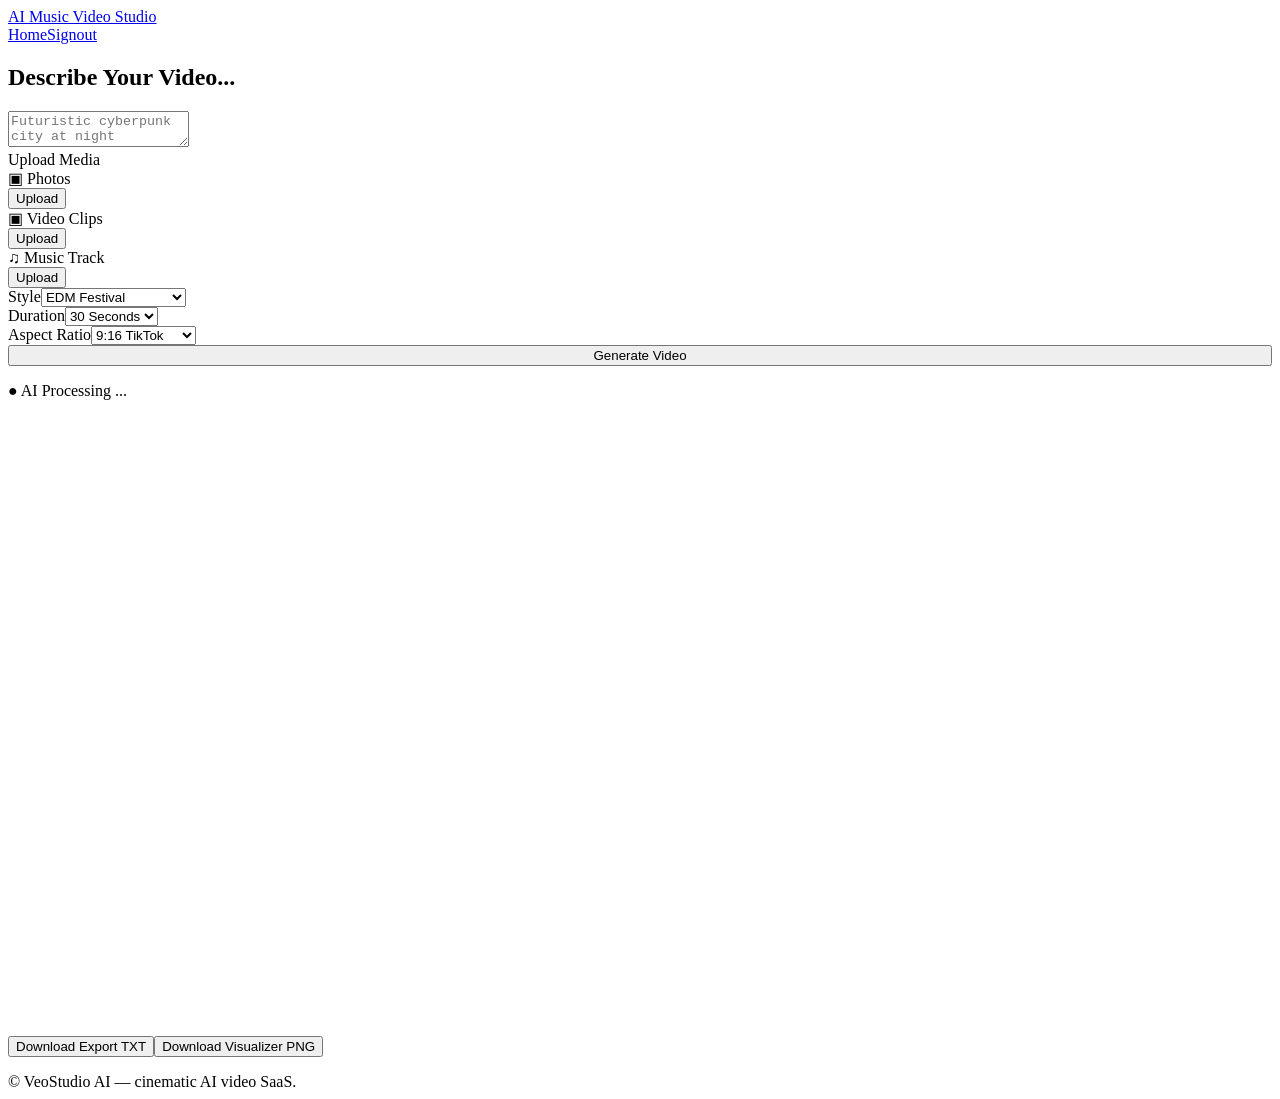
==== generator.html @ dbd61279 "Add files via upload" ====
<!DOCTYPE html><html lang="en"><head><meta charset="UTF-8"><meta name="viewport" content="width=device-width,initial-scale=1.0"><title>AI Music Video Studio</title><link rel="preconnect" href="https://fonts.googleapis.com"><link rel="preconnect" href="https://fonts.gstatic.com" crossorigin><link href="https://fonts.googleapis.com/css2?family=Inter:wght@400;650;800;900&display=swap" rel="stylesheet"><link rel="stylesheet" href="css/style.css"><script src="js/config.js"></script><script src="js/api.js"></script><script src="js/app.js"></script></head><body><div id="navMount"></div>
<div class="page shell">
  <div class="nav"><a class="logo" href="index.html"><span class="mark"></span><span>AI Music Video Studio</span></a><div class="navlinks"><a href="dashboard.html">Home</a><a href="#" onclick="Store.logout()">Signout</a></div></div>
  <main class="app-layout">
    <section class="panel glass">
      <h2 class="studio-title">Describe Your Video...</h2>
      <form class="form" onsubmit="generate(event)">
        <textarea id="prompt" placeholder="Futuristic cyberpunk city at night" required></textarea>
        <div class="field"><label>Upload Media</label>
          <div class="upload-line"><div class="upload-label">▣ Photos</div><button type="button" class="btn btn-primary btn-small">Upload</button></div>
          <div class="upload-line"><div class="upload-label">▣ Video Clips</div><button type="button" class="btn btn-primary btn-small">Upload</button></div>
          <div class="upload-line"><div class="upload-label">♫ Music Track</div><button type="button" class="btn btn-primary btn-small">Upload</button></div>
        </div>
        <div class="preview-box" id="previewVisual"></div>
      </form>
    </section>
    <aside class="panel glass">
      <div class="field"><label>Style</label><select id="style"><option>EDM Festival</option><option>Hip Hop Urban</option><option>Pop Glam</option><option>Cinematic Emotional</option><option>Retro Synthwave</option></select></div>
      <div class="field"><label>Duration</label><select id="duration"><option>30 Seconds</option><option>60 Seconds</option><option>90 Seconds</option></select></div>
      <div class="field"><label>Aspect Ratio</label><select id="ratio"><option>9:16 TikTok</option><option>16:9 YouTube</option><option>1:1 Instagram</option></select></div>
      <button class="btn btn-primary" style="width:100%" onclick="document.querySelector('form').requestSubmit()">Generate Video</button>
      <div class="preview-box" style="margin-top:16px"></div>
      <div class="progress"><span></span></div>
      <div class="status">● AI Processing ...</div>
    </aside>
  </main>
</div>
<section class="page section"><div class="card"><canvas id="viz" style="width:100%;border-radius:10px"></canvas><div class="actions"><button class="btn btn-dark" onclick="downloadLast()">Download Export TXT</button><button class="btn btn-dark" onclick="downloadViz()">Download Visualizer PNG</button></div><div id="result" class="result" style="margin-top:16px"></div></div></section>
<script src="js/engine.js"></script><script>
let lastExport=''; const u=requireUser(); VeoEngine.drawVisualizer(document.getElementById('viz'),'VeoStudio AI');
async function generate(e){e.preventDefault();const user=requireUser();if(Number(user.credits||0)<=0){alert('No credits left. Upgrade first.');location.href='pricing.html';return}const out=VeoEngine.generate({prompt:prompt.value,style:style.value,ratio:ratio.value,duration:duration.value,intensity:'High'});lastExport=out.exportText;result.textContent=out.exportText;VeoEngine.drawVisualizer(document.getElementById('viz'),out.title);const res=await API.call('saveProject',{email:user.email,title:out.title,data:out});if(res.ok&&res.user){Store.setUser(res.user)}}
function downloadLast(){if(!lastExport)return alert('Generate first.');downloadText('veostudio-export.txt',lastExport)}
function downloadViz(){const a=document.createElement('a');a.href=document.getElementById('viz').toDataURL('image/png');a.download='veostudio-visualizer.png';a.click()}
</script>
<footer class="footer page">© VeoStudio AI — cinematic AI video SaaS.</footer><script>mountNav("studio")</script></body></html>
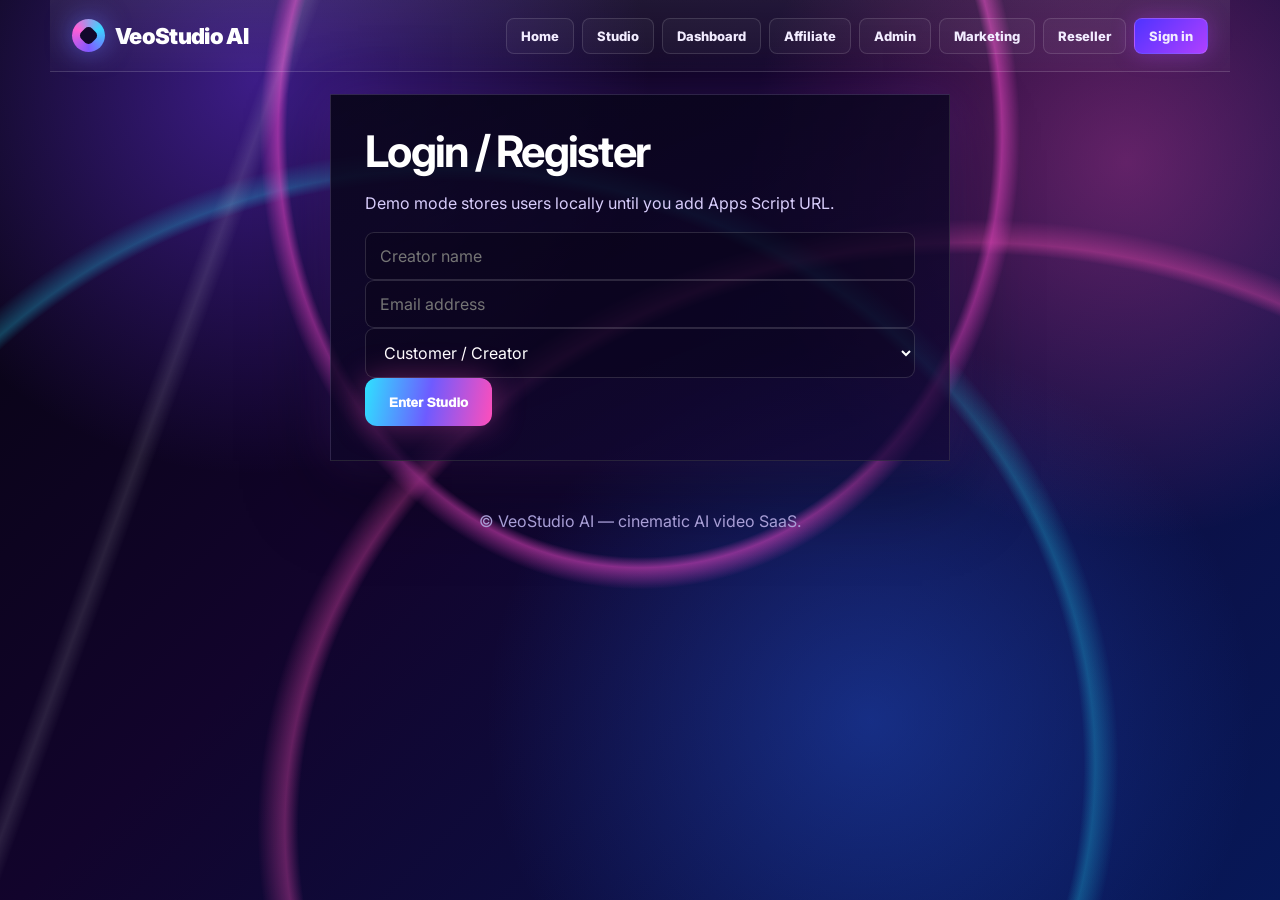
==== commit 061bcbbf: "Update generator.html" ====
--- a/generator.html
+++ b/generator.html
@@ -1,35 +1,209 @@
-<!DOCTYPE html><html lang="en"><head><meta charset="UTF-8"><meta name="viewport" content="width=device-width,initial-scale=1.0"><title>AI Music Video Studio</title><link rel="preconnect" href="https://fonts.googleapis.com"><link rel="preconnect" href="https://fonts.gstatic.com" crossorigin><link href="https://fonts.googleapis.com/css2?family=Inter:wght@400;650;800;900&display=swap" rel="stylesheet"><link rel="stylesheet" href="css/style.css"><script src="js/config.js"></script><script src="js/api.js"></script><script src="js/app.js"></script></head><body><div id="navMount"></div>
+<!DOCTYPE html>
+<html lang="en">
+<head>
+<meta charset="UTF-8">
+<meta name="viewport" content="width=device-width,initial-scale=1.0">
+<title>AI Music Video Studio</title>
+<link rel="preconnect" href="https://fonts.googleapis.com">
+<link rel="preconnect" href="https://fonts.gstatic.com" crossorigin>
+<link href="https://fonts.googleapis.com/css2?family=Inter:wght@400;650;800;900&display=swap" rel="stylesheet">
+<link rel="stylesheet" href="css/style.css">
+<script src="js/config.js"></script>
+<script src="js/api.js"></script>
+<script src="js/app.js"></script>
+<script src="js/engine.js"></script>
+</head>
+<body>
+<div id="navMount"></div>
+
 <div class="page shell">
-  <div class="nav"><a class="logo" href="index.html"><span class="mark"></span><span>AI Music Video Studio</span></a><div class="navlinks"><a href="dashboard.html">Home</a><a href="#" onclick="Store.logout()">Signout</a></div></div>
+  <div class="nav">
+    <a class="logo" href="index.html"><span class="mark"></span><span>AI Music Video Studio</span></a>
+    <div class="navlinks">
+      <a href="dashboard.html">Home</a>
+      <a href="projects.html">Projects</a>
+      <a href="#" onclick="Store.logout()">Signout</a>
+    </div>
+  </div>
+
   <main class="app-layout">
     <section class="panel glass">
       <h2 class="studio-title">Describe Your Video...</h2>
+
       <form class="form" onsubmit="generate(event)">
-        <textarea id="prompt" placeholder="Futuristic cyberpunk city at night" required></textarea>
-        <div class="field"><label>Upload Media</label>
+        <div class="field">
+          <label>Use Sample Prompt</label>
+          <select id="samplePrompt" onchange="applySamplePrompt()">
+            <option value="">Choose a sample prompt...</option>
+          </select>
+        </div>
+
+        <div class="field">
+          <label>Prompt</label>
+          <textarea id="prompt" placeholder="Futuristic cyberpunk city at night" required></textarea>
+        </div>
+
+        <div class="field">
+          <label>Upload Media</label>
           <div class="upload-line"><div class="upload-label">▣ Photos</div><button type="button" class="btn btn-primary btn-small">Upload</button></div>
           <div class="upload-line"><div class="upload-label">▣ Video Clips</div><button type="button" class="btn btn-primary btn-small">Upload</button></div>
           <div class="upload-line"><div class="upload-label">♫ Music Track</div><button type="button" class="btn btn-primary btn-small">Upload</button></div>
         </div>
+
         <div class="preview-box" id="previewVisual"></div>
       </form>
     </section>
+
     <aside class="panel glass">
-      <div class="field"><label>Style</label><select id="style"><option>EDM Festival</option><option>Hip Hop Urban</option><option>Pop Glam</option><option>Cinematic Emotional</option><option>Retro Synthwave</option></select></div>
-      <div class="field"><label>Duration</label><select id="duration"><option>30 Seconds</option><option>60 Seconds</option><option>90 Seconds</option></select></div>
-      <div class="field"><label>Aspect Ratio</label><select id="ratio"><option>9:16 TikTok</option><option>16:9 YouTube</option><option>1:1 Instagram</option></select></div>
+      <div class="field">
+        <label>Style</label>
+        <select id="style">
+          <option>EDM Festival</option>
+          <option>Hip Hop Urban</option>
+          <option>Pop Glam</option>
+          <option>Cinematic Emotional</option>
+          <option>Retro Synthwave</option>
+          <option>AI Lyric Video</option>
+        </select>
+      </div>
+
+      <div class="field">
+        <label>Duration — supports up to 2 hours</label>
+        <select id="durationPreset" onchange="setDurationPreset()">
+          <option value="1">1 Minute</option>
+          <option value="3">3 Minutes</option>
+          <option value="5">5 Minutes</option>
+          <option value="15">15 Minutes</option>
+          <option value="30" selected>30 Minutes</option>
+          <option value="60">1 Hour</option>
+          <option value="90">1.5 Hours</option>
+          <option value="120">2 Hours</option>
+          <option value="custom">Custom</option>
+        </select>
+      </div>
+
+      <div class="field">
+        <label>Custom Duration Minutes (1–120)</label>
+        <input id="durationMinutes" type="number" min="1" max="120" value="30">
+      </div>
+
+      <div class="field">
+        <label>Aspect Ratio</label>
+        <select id="ratio">
+          <option>9:16 TikTok</option>
+          <option>16:9 YouTube</option>
+          <option>1:1 Instagram</option>
+        </select>
+      </div>
+
       <button class="btn btn-primary" style="width:100%" onclick="document.querySelector('form').requestSubmit()">Generate Video</button>
+
       <div class="preview-box" style="margin-top:16px"></div>
       <div class="progress"><span></span></div>
       <div class="status">● AI Processing ...</div>
     </aside>
   </main>
 </div>
-<section class="page section"><div class="card"><canvas id="viz" style="width:100%;border-radius:10px"></canvas><div class="actions"><button class="btn btn-dark" onclick="downloadLast()">Download Export TXT</button><button class="btn btn-dark" onclick="downloadViz()">Download Visualizer PNG</button></div><div id="result" class="result" style="margin-top:16px"></div></div></section>
-<script src="js/engine.js"></script><script>
-let lastExport=''; const u=requireUser(); VeoEngine.drawVisualizer(document.getElementById('viz'),'VeoStudio AI');
-async function generate(e){e.preventDefault();const user=requireUser();if(Number(user.credits||0)<=0){alert('No credits left. Upgrade first.');location.href='pricing.html';return}const out=VeoEngine.generate({prompt:prompt.value,style:style.value,ratio:ratio.value,duration:duration.value,intensity:'High'});lastExport=out.exportText;result.textContent=out.exportText;VeoEngine.drawVisualizer(document.getElementById('viz'),out.title);const res=await API.call('saveProject',{email:user.email,title:out.title,data:out});if(res.ok&&res.user){Store.setUser(res.user)}}
-function downloadLast(){if(!lastExport)return alert('Generate first.');downloadText('veostudio-export.txt',lastExport)}
-function downloadViz(){const a=document.createElement('a');a.href=document.getElementById('viz').toDataURL('image/png');a.download='veostudio-visualizer.png';a.click()}
+
+<section class="page section">
+  <div class="card">
+    <canvas id="viz" style="width:100%;border-radius:10px"></canvas>
+    <div class="actions">
+      <button class="btn btn-dark" onclick="downloadLast()">Download Export TXT</button>
+      <button class="btn btn-dark" onclick="downloadViz()">Download Visualizer PNG</button>
+    </div>
+    <div id="result" class="result" style="margin-top:16px"></div>
+  </div>
+</section>
+
+<footer class="footer page">© VeoStudio AI — cinematic AI video SaaS.</footer>
+
+<script>
+mountNav("studio");
+
+let lastExport = "";
+const user = requireUser();
+const promptSelect = document.getElementById("samplePrompt");
+
+window.VEO_CONFIG.SAMPLE_PROMPTS.forEach((item, index) => {
+  const opt = document.createElement("option");
+  opt.value = index;
+  opt.textContent = item.name;
+  promptSelect.appendChild(opt);
+});
+
+function applySamplePrompt(){
+  const value = samplePrompt.value;
+  if(value === "") return;
+  const sample = window.VEO_CONFIG.SAMPLE_PROMPTS[Number(value)];
+  prompt.value = sample.prompt;
+  style.value = sample.name;
+}
+
+function setDurationPreset(){
+  if(durationPreset.value !== "custom"){
+    durationMinutes.value = durationPreset.value;
+  }
+}
+
+VeoEngine.drawVisualizer(document.getElementById("viz"), "VeoStudio AI");
+
+async function generate(e){
+  e.preventDefault();
+
+  const user = requireUser();
+  if(!user) return;
+
+  const selectedMinutes = Math.min(Math.max(Number(durationMinutes.value || 1), 1), 120);
+  const plan = window.VEO_CONFIG.PLANS[user.plan] || window.VEO_CONFIG.PLANS.free;
+  const planMax = Number(plan.maxMinutes || 5);
+
+  if(selectedMinutes > planMax){
+    alert(`Your ${plan.label} plan supports up to ${planMax} minutes. Upgrade for longer videos up to 2 hours.`);
+    location.href = "pricing.html";
+    return;
+  }
+
+  if(Number(user.credits || 0) <= 0){
+    alert("No credits left. Upgrade first.");
+    location.href = "pricing.html";
+    return;
+  }
+
+  const out = VeoEngine.generate({
+    prompt: prompt.value,
+    style: style.value,
+    ratio: ratio.value,
+    minutes: selectedMinutes,
+    intensity: "High Beat Sync"
+  });
+
+  lastExport = out.exportText;
+  result.textContent = out.exportText;
+  VeoEngine.drawVisualizer(document.getElementById("viz"), out.title);
+
+  const res = await API.call("saveProject", {
+    email: user.email,
+    title: out.title,
+    data: out
+  });
+
+  if(res.ok && res.user){
+    Store.setUser(res.user);
+  }
+}
+
+function downloadLast(){
+  if(!lastExport) return alert("Generate first.");
+  downloadText("veostudio-export.txt", lastExport);
+}
+
+function downloadViz(){
+  const a = document.createElement("a");
+  a.href = document.getElementById("viz").toDataURL("image/png");
+  a.download = "veostudio-visualizer.png";
+  a.click();
+}
 </script>
-<footer class="footer page">© VeoStudio AI — cinematic AI video SaaS.</footer><script>mountNav("studio")</script></body></html>
+</body>
+</html>
--- a/css/style.css
+++ b/css/style.css
@@ -0,0 +1,110 @@
+:root{
+  --bg:#070613; --panel:#12072b; --panel2:#1a0b3d; --stroke:rgba(255,255,255,.16);
+  --text:#fff; --muted:#d8cdfb; --cyan:#33d6ff; --blue:#4269ff; --pink:#ff4fbf; --purple:#7b3cff;
+  --green:#84ffd8; --warning:#ffcf5b; --red:#ff4d7d;
+  --glass:rgba(255,255,255,.075); --glass2:rgba(255,255,255,.12);
+  --shadow:0 28px 80px rgba(0,0,0,.38),0 0 45px rgba(153,67,255,.18);
+}
+*{box-sizing:border-box} html{scroll-behavior:smooth}
+body{
+  margin:0; color:var(--text); font-family:Inter,Arial,sans-serif; min-height:100vh; background:#05040d;
+}
+body::before{
+  content:""; position:fixed; inset:0; z-index:-3;
+  background:
+    radial-gradient(circle at 20% 9%, rgba(116,55,255,.48), transparent 30%),
+    radial-gradient(circle at 88% 18%, rgba(255,79,191,.35), transparent 28%),
+    radial-gradient(circle at 68% 80%, rgba(42,105,255,.35), transparent 34%),
+    linear-gradient(135deg,#05040d 0%, #12042c 42%, #071858 100%);
+}
+body::after{
+  content:""; position:fixed; inset:0; z-index:-2; pointer-events:none; opacity:.92;
+  background:
+    linear-gradient(110deg, transparent 0 18%, rgba(255,255,255,.12) 19%, transparent 20% 100%),
+    radial-gradient(ellipse at 50% 15%, transparent 0 39%, rgba(255,76,210,.55) 40%, transparent 42%),
+    radial-gradient(ellipse at 35% 85%, transparent 0 54%, rgba(34,211,238,.32) 55%, transparent 57%),
+    radial-gradient(ellipse at 76% 92%, transparent 0 49%, rgba(255,80,185,.38) 50%, transparent 52%);
+  filter:blur(.2px);
+}
+a{color:inherit;text-decoration:none} img,video,canvas{max-width:100%}
+.page{width:min(1180px,calc(100% - 32px)); margin:0 auto}
+.shell{border:1px solid rgba(255,255,255,.12); border-radius:0; overflow:hidden; background:linear-gradient(160deg, rgba(8,5,24,.9), rgba(20,8,54,.75)); box-shadow:var(--shadow); margin:22px auto}
+.nav{
+  height:72px; display:flex; justify-content:space-between; align-items:center; gap:16px;
+  padding:0 22px; border-bottom:1px solid rgba(255,255,255,.1);
+  background:linear-gradient(180deg,rgba(255,255,255,.08),rgba(255,255,255,.025));
+}
+.logo{display:flex;align-items:center;gap:10px;font-weight:900;font-size:22px;letter-spacing:-.03em}
+.mark{width:33px;height:33px;border-radius:50%;background:conic-gradient(from 60deg,#39d5ff,#8257ff,#ff5fd5,#39d5ff); position:relative; box-shadow:0 0 26px rgba(105,120,255,.6)}
+.mark::after{content:"";position:absolute;inset:9px;border-radius:5px;background:#12072b;transform:rotate(45deg)}
+.navlinks{display:flex;gap:8px;align-items:center;flex-wrap:wrap}
+.navlinks a,.top-chip{
+  padding:9px 14px; border:1px solid rgba(255,255,255,.13); border-radius:8px; font-size:13px; font-weight:800; color:#f2ecff;
+  background:rgba(255,255,255,.035);
+}
+.navlinks a:hover,.navlinks .active,.top-chip.active{background:linear-gradient(135deg,#4f33ff,#b040ff);box-shadow:0 0 22px rgba(188,69,255,.35)}
+.hero{
+  min-height:480px; padding:45px 34px 30px; position:relative; overflow:hidden;
+  background:
+    radial-gradient(circle at 14% 20%,rgba(96,30,255,.42),transparent 28%),
+    radial-gradient(circle at 82% 18%,rgba(255,79,191,.30),transparent 30%),
+    linear-gradient(180deg,rgba(255,255,255,.03),transparent);
+}
+.hero::after,.sweep{
+  content:""; position:absolute; left:-10%; right:-10%; bottom:70px; height:112px;
+  background:radial-gradient(ellipse at center, rgba(255,94,210,.72), transparent 56%);
+  transform:rotate(-5deg); filter:blur(9px); opacity:.92;
+}
+.hero-inner{position:relative; z-index:2; text-align:center; max-width:860px; margin:0 auto}
+h1{font-size:clamp(42px,5.7vw,73px);line-height:1.02;letter-spacing:-.065em;margin:24px 0 18px;text-shadow:0 0 28px rgba(255,255,255,.11)}
+h2{font-size:clamp(28px,3.4vw,44px);line-height:1.05;letter-spacing:-.04em;margin:0 0 14px}
+h3{margin:0 0 9px;font-size:19px} p{color:var(--muted);line-height:1.6}
+.lead{font-size:18px;color:#fff}
+.btn{
+  border:1px solid rgba(255,255,255,.14); border-radius:12px; padding:13px 24px; min-height:48px;
+  color:white; font-weight:950; display:inline-flex; align-items:center; justify-content:center; gap:9px; cursor:pointer;
+  background:rgba(255,255,255,.07); transition:.18s ease; box-shadow:0 18px 38px rgba(0,0,0,.22)
+}
+.btn:hover{transform:translateY(-2px);filter:saturate(1.14)}
+.btn-primary{background:linear-gradient(100deg,#2ee2ff,#6e5bff,#ff4ebb); border:0; box-shadow:0 0 32px rgba(255,80,190,.35)}
+.btn-dark{background:rgba(11,8,33,.55)}
+.btn-small{min-height:38px;padding:8px 13px;font-size:12px}
+.toolbar{
+  display:flex; justify-content:center; gap:20px; flex-wrap:wrap; padding:18px; margin:42px -34px -30px;
+  background:rgba(0,0,0,.24); border-top:1px solid rgba(255,255,255,.08); border-bottom:1px solid rgba(255,255,255,.08)
+}
+.tool{display:flex;gap:8px;align-items:center;font-size:13px;font-weight:900;color:#f7f2ff}.tool i{font-style:normal;filter:drop-shadow(0 0 10px currentColor)}
+.section{padding:34px}.grid{display:grid;gap:18px}.grid-2{grid-template-columns:repeat(2,1fr)}.grid-3{grid-template-columns:repeat(3,1fr)}.grid-4{grid-template-columns:repeat(4,1fr)}
+.card,.glass{
+  border:1px solid var(--stroke); border-radius:12px; background:linear-gradient(145deg,rgba(255,255,255,.105),rgba(255,255,255,.035));
+  box-shadow:0 18px 55px rgba(0,0,0,.24), inset 0 1px 0 rgba(255,255,255,.09); backdrop-filter:blur(18px)
+}
+.card{padding:20px}.card:hover{background:linear-gradient(145deg,rgba(255,255,255,.135),rgba(255,255,255,.052))}
+.demo-row{display:grid;grid-template-columns:repeat(4,1fr);gap:14px;margin-top:22px}
+.thumb{
+  height:110px; border-radius:8px; overflow:hidden; position:relative; margin-bottom:10px;
+  background:
+    radial-gradient(circle at 35% 35%,rgba(255,255,255,.95),transparent 6%),
+    radial-gradient(circle at 70% 25%,rgba(255,80,190,.9),transparent 7%),
+    linear-gradient(135deg,#23064f,#294bff 45%,#ff42bc);
+  border:1px solid rgba(255,255,255,.18)
+}
+.thumb::before{content:"";position:absolute;left:-15%;right:-15%;bottom:18px;height:15px;background:linear-gradient(90deg,transparent,#fff,transparent);filter:blur(5px);transform:rotate(-9deg)}
+.thumb::after{content:"▶";position:absolute;inset:0;display:grid;place-items:center;font-size:26px;text-shadow:0 0 18px #fff}
+.demo-title{text-align:center;font-size:14px;font-weight:950}
+.app-layout{display:grid;grid-template-columns:1.28fr .72fr;gap:18px;padding:18px}
+.panel{padding:18px;border-radius:12px}.studio-title{font-size:28px;font-weight:900;margin:0}.field{margin-bottom:14px}.field label{display:block;font-size:15px;font-weight:900;margin-bottom:7px}
+input,textarea,select{
+  width:100%;border:1px solid rgba(255,255,255,.14);border-radius:9px;background:rgba(0,0,0,.18);
+  color:white;padding:13px 14px;outline:none;font:inherit
+}
+textarea{min-height:112px;resize:vertical}select option{color:#111}
+.upload-line{display:grid;grid-template-columns:1fr 86px;gap:10px;margin:10px 0}.upload-label{padding:12px;border:1px solid rgba(255,255,255,.14);border-radius:9px;background:rgba(0,0,0,.14);font-weight:850}
+.preview-box{height:210px;border-radius:10px;background:linear-gradient(135deg,#112270,#0c0a25 45%,#ff3aa9);overflow:hidden;position:relative;border:1px solid rgba(255,255,255,.13)}
+.preview-box::after{content:"Generating...";position:absolute;inset:0;display:grid;place-items:center;font-size:26px;font-weight:950;text-shadow:0 0 20px #fff;background:rgba(4,2,12,.25)}
+.progress{height:7px;border-radius:10px;background:rgba(255,255,255,.12);overflow:hidden;margin:12px 0}.progress span{display:block;height:100%;width:64%;background:linear-gradient(90deg,#21dcff,#ff4ebd)}
+.status{text-align:center;color:#c8fff5;font-weight:850;font-size:13px}.stat b{font-size:28px}.stats-grid{display:grid;grid-template-columns:repeat(3,1fr);gap:10px}.stat-card{padding:14px;border-radius:9px;background:rgba(255,255,255,.07);border:1px solid rgba(255,255,255,.12)}
+.sidebar{display:flex;flex-direction:column;gap:8px}.sidebar a{padding:13px;border-radius:9px;font-weight:900;background:rgba(255,255,255,.055)}.sidebar a.active,.sidebar a:hover{background:linear-gradient(90deg,rgba(113,55,255,.7),rgba(255,79,191,.36))}
+.table{width:100%;border-collapse:collapse}.table th,.table td{text-align:left;padding:11px;border-bottom:1px solid rgba(255,255,255,.1);font-size:13px}.badge{border-radius:999px;background:rgba(46,226,255,.16);color:#d8fdff;padding:6px 9px;font-size:12px;font-weight:900}.result{white-space:pre-wrap;font-size:13px;line-height:1.5;color:#f7efff}
+.footer{text-align:center;color:#a89ed6;padding:28px}
+@media(max-width:900px){.app-layout,.grid-2,.grid-3,.grid-4,.demo-row{grid-template-columns:1fr}.nav{height:auto;align-items:flex-start;flex-direction:column}.hero{padding:30px 18px}.toolbar{margin-left:-18px;margin-right:-18px}h1{font-size:42px}}
